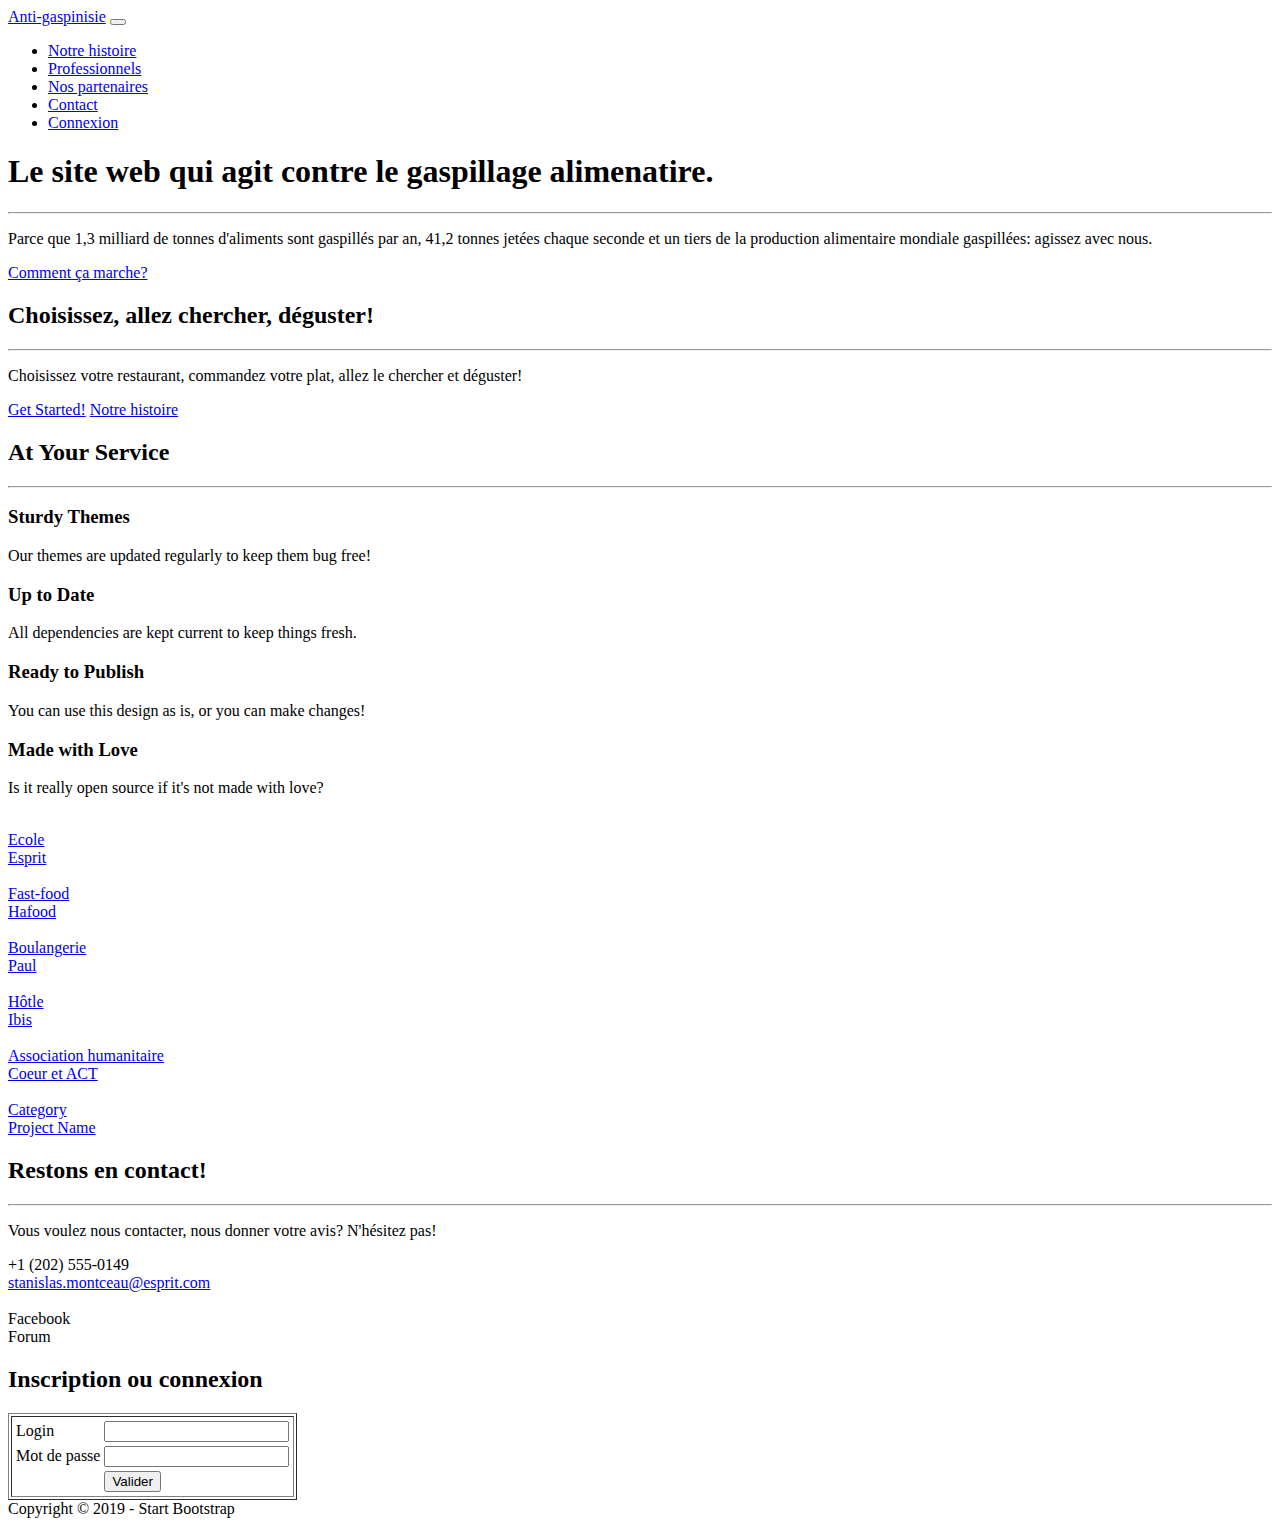
==== index.html @ c51cb7bf "Create index.html" ====
<!DOCTYPE html>
<html lang="en">

<head>

  <meta charset="utf-8">
  <meta name="viewport" content="width=device-width, initial-scale=1, shrink-to-fit=no">
  <meta name="description" content="">
  <meta name="author" content="">

  <title>Anti-Gaspinisie</title>

  <!-- Font Awesome Icons -->
  <link href="vendor/fontawesome-free/css/all.min.css" rel="stylesheet" type="text/css">

  <!-- Google Fonts -->
  <link href="https://fonts.googleapis.com/css?family=Merriweather+Sans:400,700" rel="stylesheet">
  <link href='https://fonts.googleapis.com/css?family=Merriweather:400,300,300italic,400italic,700,700italic' rel='stylesheet' type='text/css'>

  <!-- Plugin CSS -->
  <link href="vendor/magnific-popup/magnific-popup.css" rel="stylesheet">

  <!-- Theme CSS - Includes Bootstrap -->
  <link href="css/creative.min.css" rel="stylesheet">

</head>

<body id="page-top">

  <!-- Navigation -->
  <nav class="navbar navbar-expand-lg navbar-light fixed-top py-3" id="mainNav">
    <div class="container">
      <a class="navbar-brand js-scroll-trigger" href="#page-top">Anti-gaspinisie</a>
      <button class="navbar-toggler navbar-toggler-right" type="button" data-toggle="collapse" data-target="#navbarResponsive" aria-controls="navbarResponsive" aria-expanded="false" aria-label="Toggle navigation">
        <span class="navbar-toggler-icon"></span>
      </button>
      <div class="collapse navbar-collapse" id="navbarResponsive">
        <ul class="navbar-nav ml-auto my-2 my-lg-0">
          <li class="nav-item">
            <a class="nav-link js-scroll-trigger" href="#about">Notre histoire</a>
          </li>
          <li class="nav-item">
            <a class="nav-link js-scroll-trigger" href="#services">Professionnels</a>
          </li>
          <li class="nav-item">
            <a class="nav-link js-scroll-trigger" href="#portfolio">Nos partenaires</a>
          </li>
          <li class="nav-item">
            <a class="nav-link js-scroll-trigger" href="#contact">Contact</a>
          </li>
        <li class="nav-item">
          <a class="nav-link js-scroll-trigger" href="compte">Connexion</a>
        </li>
          </li>
        </ul>
      </div>
    </div>
  </nav>

  <!-- Masthead -->
  <header class="masthead">
    <div class="container h-100">
      <div class="row h-100 align-items-center justify-content-center text-center">
        <div class="col-lg-10 align-self-end">
          <h1 class="text-uppercase text-white font-weight-bold">Le site web qui agit contre le gaspillage alimenatire.</h1>
          <hr class="divider my-4">
        </div>
        <div class="col-lg-8 align-self-baseline">
          <p class="text-white-75 font-weight-light mb-5">Parce que 1,3 milliard de tonnes d'aliments sont gaspillés par an, 41,2 tonnes jetées chaque seconde et un tiers de la production alimentaire mondiale gaspillées: agissez avec nous.</p>
          <a class="btn btn-primary btn-xl js-scroll-trigger" href="#about">Comment ça marche?</a>
        </div>
      </div>
    </div>
  </header>

  <!-- About Section -->
  <section class="page-section bg-primary" id="about">
    <div class="container">
      <div class="row justify-content-center">
        <div class="col-lg-8 text-center">
          <h2 class="text-white mt-0">Choisissez, allez chercher, déguster!</h2>
          <hr class="divider light my-4">
          <p class="text-white-50 mb-4">Choisissez votre restaurant, commandez votre plat, allez le chercher et déguster!</p>
          <a class="btn btn-light btn-xl js-scroll-trigger" href="#services">Get Started!</a>
  <a class="btn btn-light btn-xl" href="notre histoire.html">Notre histoire</a>
        </div>
      </div>
    </div>
  </section>

  <!-- Services Section -->
  <section class="page-section" id="services">
    <div class="container">
      <h2 class="text-center mt-0">At Your Service</h2>
      <hr class="divider my-4">
      <div class="row">
        <div class="col-lg-3 col-md-6 text-center">
          <div class="mt-5">
            <i class="fas fa-4x fa-gem text-primary mb-4"></i>
            <h3 class="h4 mb-2">Sturdy Themes</h3>
            <p class="text-muted mb-0">Our themes are updated regularly to keep them bug free!</p>
          </div>
        </div>
        <div class="col-lg-3 col-md-6 text-center">
          <div class="mt-5">
            <i class="fas fa-4x fa-laptop-code text-primary mb-4"></i>
            <h3 class="h4 mb-2">Up to Date</h3>
            <p class="text-muted mb-0">All dependencies are kept current to keep things fresh.</p>
          </div>
        </div>
        <div class="col-lg-3 col-md-6 text-center">
          <div class="mt-5">
            <i class="fas fa-4x fa-globe text-primary mb-4"></i>
            <h3 class="h4 mb-2">Ready to Publish</h3>
            <p class="text-muted mb-0">You can use this design as is, or you can make changes!</p>
          </div>
        </div>
        <div class="col-lg-3 col-md-6 text-center">
          <div class="mt-5">
            <i class="fas fa-4x fa-heart text-primary mb-4"></i>
            <h3 class="h4 mb-2">Made with Love</h3>
            <p class="text-muted mb-0">Is it really open source if it's not made with love?</p>
          </div>
        </div>
      </div>
    </div>
  </section>

  <!-- Portfolio Section -->
  <section id="portfolio">
    <div class="container-fluid p-0">
      <div class="row no-gutters">
        <div class="col-lg-4 col-sm-6">
          <a class="portfolio-box" href="img/portfolio/fullsize/1.jpg">
            <img class="img-fluid" src="img/portfolio/thumbnails2/1.jpg" alt="">
            <div class="portfolio-box-caption">
              <div class="project-category text-white-50">
                Ecole
              </div>
              <div class="project-name">
                Esprit
              </div>
            </div>
          </a>
        </div>
        <div class="col-lg-4 col-sm-6">
          <a class="portfolio-box" href="img/portfolio/fullsize/2.jpg">
            <img class="img-fluid" src="img/portfolio/thumbnails2/2.jpg" alt="">
            <div class="portfolio-box-caption">
              <div class="project-category text-white-50">
                Fast-food
              </div>
              <div class="project-name">
                Hafood
              </div>
            </div>
          </a>
        </div>
        <div class="col-lg-4 col-sm-6">
          <a class="portfolio-box" href="img/portfolio/fullsize/3.jpg">
            <img class="img-fluid" src="img/portfolio/thumbnails2/3.jpg" alt="">
            <div class="portfolio-box-caption">
              <div class="project-category text-white-50">
                Boulangerie
              </div>
              <div class="project-name">
                Paul
              </div>
            </div>
          </a>
        </div>
        <div class="col-lg-4 col-sm-6">
          <a class="portfolio-box" href="img/portfolio/fullsize/4.jpg">
            <img class="img-fluid" src="img/portfolio/thumbnails2/4.jpg" alt="">
            <div class="portfolio-box-caption">
              <div class="project-category text-white-50">
                Hôtle 
              </div>
              <div class="project-name">
                Ibis
              </div>
            </div>
          </a>
        </div>
        <div class="col-lg-4 col-sm-6">
          <a class="portfolio-box" href="img/portfolio/fullsize/5.jpg">
            <img class="img-fluid" src="img/portfolio/thumbnails2/5.jpg" alt="">
            <div class="portfolio-box-caption">
              <div class="project-category text-white-50">
                Association humanitaire
              </div>
              <div class="project-name">
                Coeur et ACT
              </div>
            </div>
          </a>
        </div>
        <div class="col-lg-4 col-sm-6">
          <a class="portfolio-box" href="img/portfolio/fullsize/6.jpg">
            <img class="img-fluid" src="img/portfolio/thumbnails2/6.jpg" alt="">
            <div class="portfolio-box-caption p-3">
              <div class="project-category text-white-50">
                Category
              </div>
              <div class="project-name">
                Project Name
              </div>
            </div>
          </a>
        </div>
      </div>
    </div>
  </section>

   <!-- Contact Section -->
  <section class="page-section" id="contact">
    <div class="container">
      <div class="row justify-content-center">
        <div class="col-lg-8 text-center">
          <h2 class="mt-0">Restons en contact!</h2>
          <hr class="divider my-4">
          <p class="text-muted mb-5">Vous voulez nous contacter, nous donner votre avis? N'hésitez pas!</p>
        </div>
      </div>
      <div class="row">
        <div class="col-sm-6 ml-auto text-center">
          <i class="fas fa-phone fa-3x mb-3 text-muted"></i>
          <div>+1 (202) 555-0149</div>
        </div>
        <div class="col-sm-6 mr-auto text-center">
          <i class="fas fa-envelope fa-3x mb-3 text-muted"></i>
          <!-- Make sure to change the email address in anchor text AND the link below! -->
          <a class="d-block" href="mailto:stanislas.montceau@esprit.com">stanislas.montceau@esprit.com</a>
          </div>
        </div>
        <br>
      <div class="row">
        <div class="col-sm-6 ml-auto text-center">
          <a href="https://www.facebook.com/search/top/?q=gaspillage%20alimentaire%20tunisie&epa=SEARCH_BOX" class="fa fa-facebook fa-3x"></a>
          <div>Facebook</div>
        </div>
        <div class="col-sm-6 mr-auto text-center">
          <a href="https://www.mavoix.info/project/101/" class="fas fa-comments" style='font-size:36px'></a>
          <div>Forum</div>
        </div>
      </div>
</body>
</div>
        </div>
      </div>
    </div>
  </section>




 <!--Compte Section -->
  <section class="page-section" id="compte">
  <div class="container">
    <div class="row justify-content-center">
      <div class="col-lg-8 text-center">
        <h2 class="mt-0">Inscription ou connexion</h2>
<link type="text/css" rel="stylesheet" href="style.css">


<table class="contable">
<form >
<table border="1">
<tr>
<td>
<table>
            <tr>
              <td>Login</td>
              <td><input type="mail" name="mail" /></td>
            </tr>
            <tr>
              <td>Mot de passe</td>
              <td><input type="password" name="pwd" /></td>
            </tr>
         
            <tr>
            <td></td>
              <td><input type="button" value="Valider" class="button"/></td>
            </tr>   
        </table>
        </td>
        </tr>
</table>

</form>
</table>
</body>


  <!-- Footer -->
  <footer class="bg-light py-5">
    <div class="container">
      <div class="small text-center text-muted">Copyright &copy; 2019 - Start Bootstrap</div>
    </div>
  </footer>

  <!-- Bootstrap core JavaScript -->
  <script src="vendor/jquery/jquery.min.js"></script>
  <script src="vendor/bootstrap/js/bootstrap.bundle.min.js"></script>

  <!-- Plugin JavaScript -->
  <script src="vendor/jquery-easing/jquery.easing.min.js"></script>
  <script src="vendor/magnific-popup/jquery.magnific-popup.min.js"></script>

  <!-- Custom scripts for this template -->
  <script src="js/creative.min.js"></script>

</body>

</html>
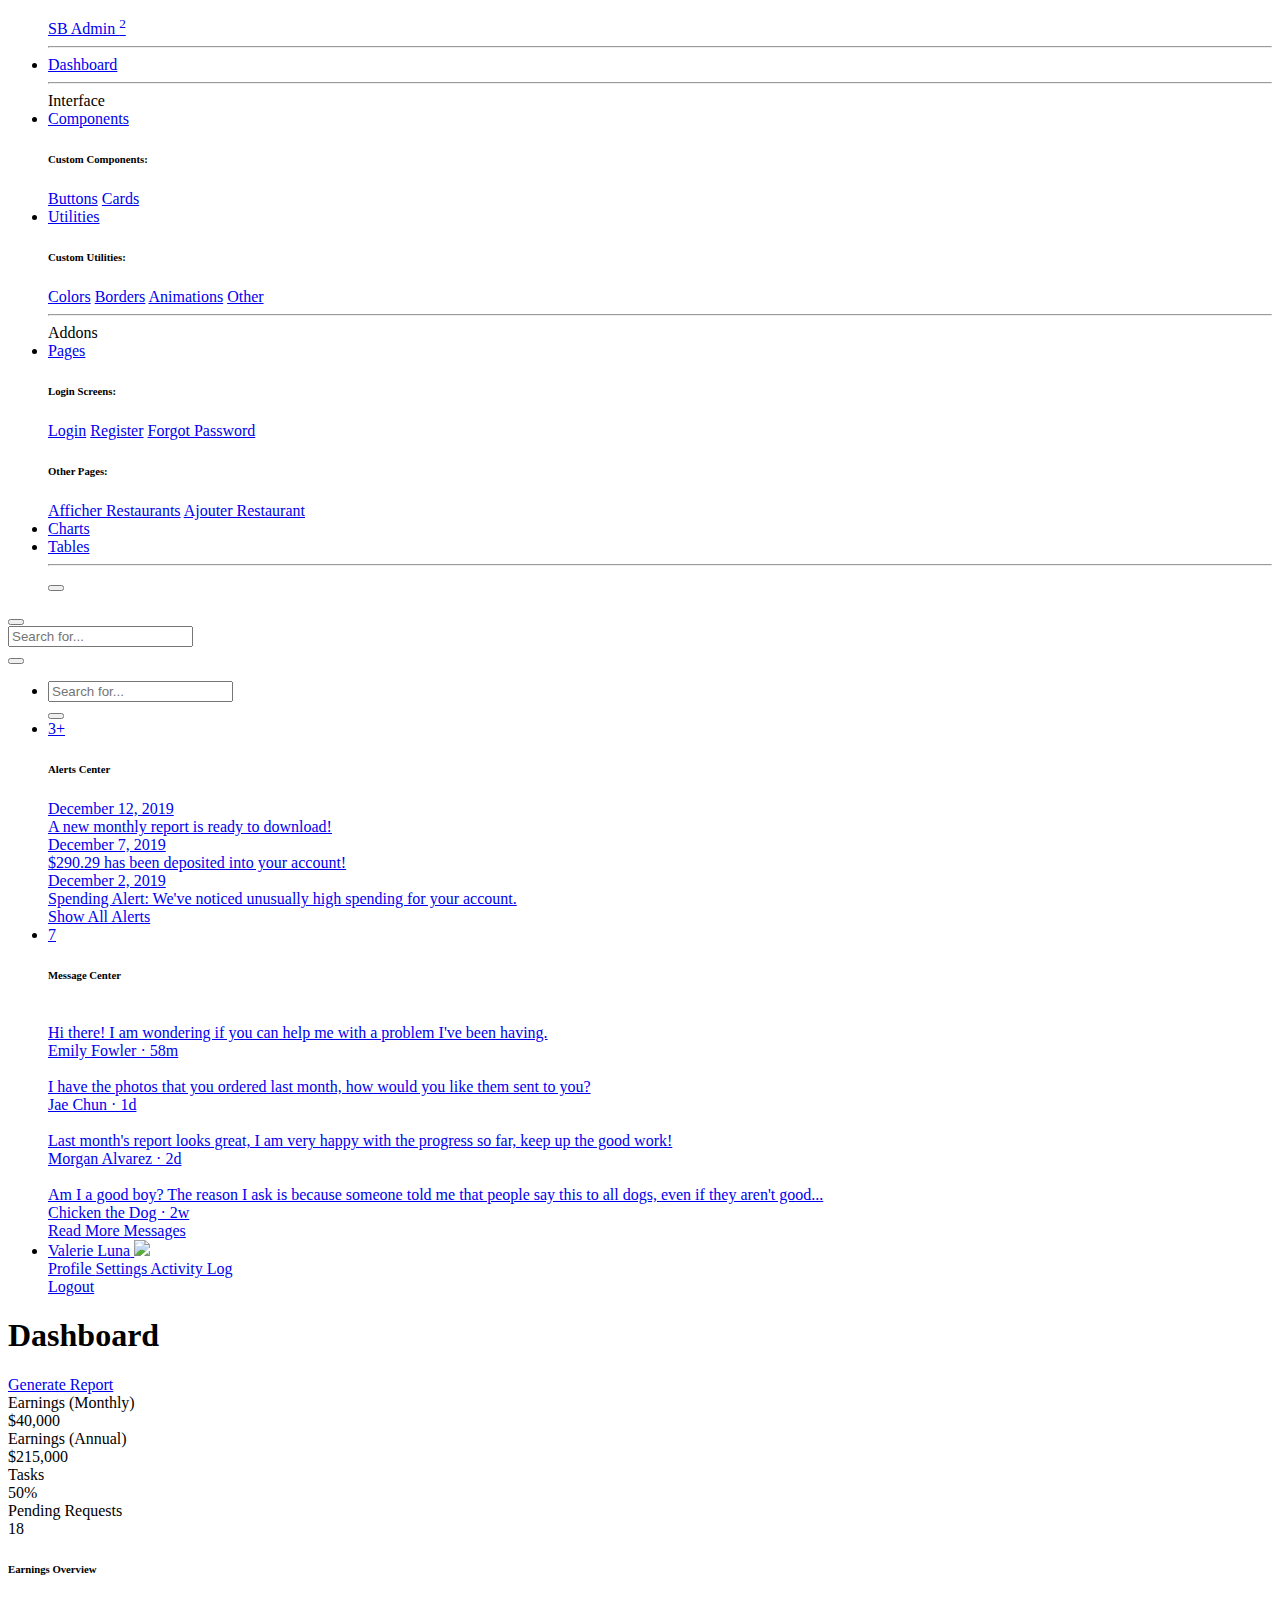
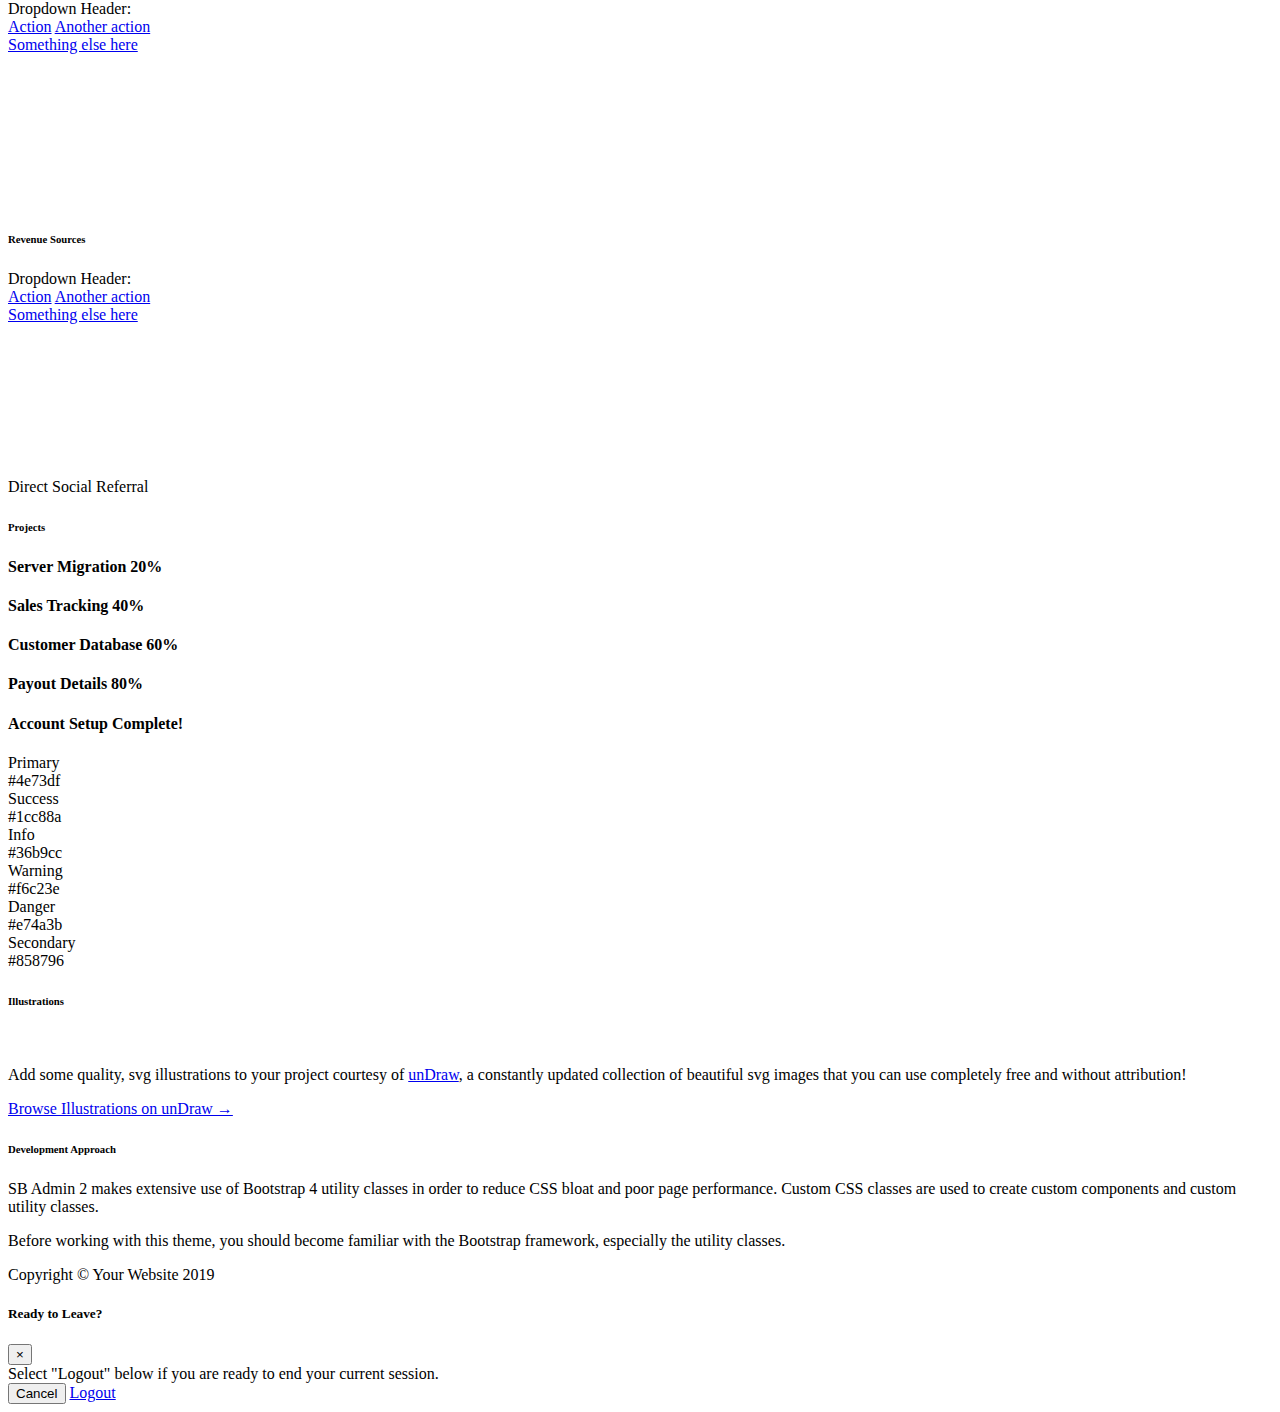
==== commit 60dc6dfd: "Add files via upload" ====
--- a/index.html
+++ b/index.html
@@ -4,314 +4,674 @@
 <head>
 
   <meta charset="utf-8">
+  <meta http-equiv="X-UA-Compatible" content="IE=edge">
   <meta name="viewport" content="width=device-width, initial-scale=1, shrink-to-fit=no">
   <meta name="description" content="">
   <meta name="author" content="">
 
-  <title>Anti-Gaspinisie</title>
-
-  <!-- Font Awesome Icons -->
+  <title>SB Admin 2 - Dashboard</title>
+
+  <!-- Custom fonts for this template-->
   <link href="vendor/fontawesome-free/css/all.min.css" rel="stylesheet" type="text/css">
-
-  <!-- Google Fonts -->
-  <link href="https://fonts.googleapis.com/css?family=Merriweather+Sans:400,700" rel="stylesheet">
-  <link href='https://fonts.googleapis.com/css?family=Merriweather:400,300,300italic,400italic,700,700italic' rel='stylesheet' type='text/css'>
-
-  <!-- Plugin CSS -->
-  <link href="vendor/magnific-popup/magnific-popup.css" rel="stylesheet">
-
-  <!-- Theme CSS - Includes Bootstrap -->
-  <link href="css/creative.min.css" rel="stylesheet">
+  <link href="https://fonts.googleapis.com/css?family=Nunito:200,200i,300,300i,400,400i,600,600i,700,700i,800,800i,900,900i" rel="stylesheet">
+
+  <!-- Custom styles for this template-->
+  <link href="css/sb-admin-2.min.css" rel="stylesheet">
 
 </head>
 
 <body id="page-top">
 
-  <!-- Navigation -->
-  <nav class="navbar navbar-expand-lg navbar-light fixed-top py-3" id="mainNav">
-    <div class="container">
-      <a class="navbar-brand js-scroll-trigger" href="#page-top">Anti-gaspinisie</a>
-      <button class="navbar-toggler navbar-toggler-right" type="button" data-toggle="collapse" data-target="#navbarResponsive" aria-controls="navbarResponsive" aria-expanded="false" aria-label="Toggle navigation">
-        <span class="navbar-toggler-icon"></span>
-      </button>
-      <div class="collapse navbar-collapse" id="navbarResponsive">
-        <ul class="navbar-nav ml-auto my-2 my-lg-0">
-          <li class="nav-item">
-            <a class="nav-link js-scroll-trigger" href="#about">Notre histoire</a>
-          </li>
-          <li class="nav-item">
-            <a class="nav-link js-scroll-trigger" href="#services">Professionnels</a>
-          </li>
-          <li class="nav-item">
-            <a class="nav-link js-scroll-trigger" href="#portfolio">Nos partenaires</a>
-          </li>
-          <li class="nav-item">
-            <a class="nav-link js-scroll-trigger" href="#contact">Contact</a>
-          </li>
-        <li class="nav-item">
-          <a class="nav-link js-scroll-trigger" href="compte">Connexion</a>
-        </li>
-          </li>
-        </ul>
+  <!-- Page Wrapper -->
+  <div id="wrapper">
+
+    <!-- Sidebar -->
+    <ul class="navbar-nav bg-gradient-primary sidebar sidebar-dark accordion" id="accordionSidebar">
+
+      <!-- Sidebar - Brand -->
+      <a class="sidebar-brand d-flex align-items-center justify-content-center" href="index.html">
+        <div class="sidebar-brand-icon rotate-n-15">
+          <i class="fas fa-laugh-wink"></i>
+        </div>
+        <div class="sidebar-brand-text mx-3">SB Admin <sup>2</div>
+      </a>
+
+      <!-- Divider -->
+      <hr class="sidebar-divider my-0">
+
+      <!-- Nav Item - Dashboard -->
+      <li class="nav-item active">
+        <a class="nav-link" href="index.html">
+          <i class="fas fa-fw fa-tachometer-alt"></i>
+          <span>Dashboard</span></a>
+      </li>
+
+      <!-- Divider -->
+      <hr class="sidebar-divider">
+
+      <!-- Heading -->
+      <div class="sidebar-heading">
+        Interface
+      </div>
+
+      <!-- Nav Item - Pages Collapse Menu -->
+      <li class="nav-item">
+        <a class="nav-link collapsed" href="#" data-toggle="collapse" data-target="#collapseTwo" aria-expanded="true" aria-controls="collapseTwo">
+          <i class="fas fa-fw fa-cog"></i>
+          <span>Components</span>
+        </a>
+        <div id="collapseTwo" class="collapse" aria-labelledby="headingTwo" data-parent="#accordionSidebar">
+          <div class="bg-white py-2 collapse-inner rounded">
+            <h6 class="collapse-header">Custom Components:</h6>
+            <a class="collapse-item" href="buttons.html">Buttons</a>
+            <a class="collapse-item" href="cards.html">Cards</a>
+          </div>
+        </div>
+      </li>
+
+      <!-- Nav Item - Utilities Collapse Menu -->
+      <li class="nav-item">
+        <a class="nav-link collapsed" href="#" data-toggle="collapse" data-target="#collapseUtilities" aria-expanded="true" aria-controls="collapseUtilities">
+          <i class="fas fa-fw fa-wrench"></i>
+          <span>Utilities</span>
+        </a>
+        <div id="collapseUtilities" class="collapse" aria-labelledby="headingUtilities" data-parent="#accordionSidebar">
+          <div class="bg-white py-2 collapse-inner rounded">
+            <h6 class="collapse-header">Custom Utilities:</h6>
+            <a class="collapse-item" href="utilities-color.html">Colors</a>
+            <a class="collapse-item" href="utilities-border.html">Borders</a>
+            <a class="collapse-item" href="utilities-animation.html">Animations</a>
+            <a class="collapse-item" href="utilities-other.html">Other</a>
+          </div>
+        </div>
+      </li>
+
+      <!-- Divider -->
+      <hr class="sidebar-divider">
+
+      <!-- Heading -->
+      <div class="sidebar-heading">
+        Addons
+      </div>
+
+      <!-- Nav Item - Pages Collapse Menu -->
+      <li class="nav-item">
+        <a class="nav-link collapsed" href="#" data-toggle="collapse" data-target="#collapsePages" aria-expanded="true" aria-controls="collapsePages">
+          <i class="fas fa-fw fa-folder"></i>
+          <span>Pages</span>
+        </a>
+        <div id="collapsePages" class="collapse" aria-labelledby="headingPages" data-parent="#accordionSidebar">
+          <div class="bg-white py-2 collapse-inner rounded">
+            <h6 class="collapse-header">Login Screens:</h6>
+            <a class="collapse-item" href="login.html">Login</a>
+            <a class="collapse-item" href="register.html">Register</a>
+            <a class="collapse-item" href="forgot-password.html">Forgot Password</a>
+            <div class="collapse-divider"></div>
+            <h6 class="collapse-header">Other Pages:</h6>
+            <a class="collapse-item active" href="afficherRestaurant.php">Afficher Restaurants</a>
+            <a class="collapse-item active" href="ajoutRestaurant.php">Ajouter Restaurant </a>
+          </div>
+        </div>
+      </li>
+
+      <!-- Nav Item - Charts -->
+      <li class="nav-item">
+        <a class="nav-link" href="charts.html">
+          <i class="fas fa-fw fa-chart-area"></i>
+          <span>Charts</span></a>
+      </li>
+
+      <!-- Nav Item - Tables -->
+      <li class="nav-item">
+        <a class="nav-link" href="tables.html">
+          <i class="fas fa-fw fa-table"></i>
+          <span>Tables</span></a>
+      </li>
+
+      <!-- Divider -->
+      <hr class="sidebar-divider d-none d-md-block">
+
+      <!-- Sidebar Toggler (Sidebar) -->
+      <div class="text-center d-none d-md-inline">
+        <button class="rounded-circle border-0" id="sidebarToggle"></button>
+      </div>
+
+    </ul>
+    <!-- End of Sidebar -->
+
+    <!-- Content Wrapper -->
+    <div id="content-wrapper" class="d-flex flex-column">
+
+      <!-- Main Content -->
+      <div id="content">
+
+        <!-- Topbar -->
+        <nav class="navbar navbar-expand navbar-light bg-white topbar mb-4 static-top shadow">
+
+          <!-- Sidebar Toggle (Topbar) -->
+          <button id="sidebarToggleTop" class="btn btn-link d-md-none rounded-circle mr-3">
+            <i class="fa fa-bars"></i>
+          </button>
+
+          <!-- Topbar Search -->
+          <form class="d-none d-sm-inline-block form-inline mr-auto ml-md-3 my-2 my-md-0 mw-100 navbar-search">
+            <div class="input-group">
+              <input type="text" class="form-control bg-light border-0 small" placeholder="Search for..." aria-label="Search" aria-describedby="basic-addon2">
+              <div class="input-group-append">
+                <button class="btn btn-primary" type="button">
+                  <i class="fas fa-search fa-sm"></i>
+                </button>
+              </div>
+            </div>
+          </form>
+
+          <!-- Topbar Navbar -->
+          <ul class="navbar-nav ml-auto">
+
+            <!-- Nav Item - Search Dropdown (Visible Only XS) -->
+            <li class="nav-item dropdown no-arrow d-sm-none">
+              <a class="nav-link dropdown-toggle" href="#" id="searchDropdown" role="button" data-toggle="dropdown" aria-haspopup="true" aria-expanded="false">
+                <i class="fas fa-search fa-fw"></i>
+              </a>
+              <!-- Dropdown - Messages -->
+              <div class="dropdown-menu dropdown-menu-right p-3 shadow animated--grow-in" aria-labelledby="searchDropdown">
+                <form class="form-inline mr-auto w-100 navbar-search">
+                  <div class="input-group">
+                    <input type="text" class="form-control bg-light border-0 small" placeholder="Search for..." aria-label="Search" aria-describedby="basic-addon2">
+                    <div class="input-group-append">
+                      <button class="btn btn-primary" type="button">
+                        <i class="fas fa-search fa-sm"></i>
+                      </button>
+                    </div>
+                  </div>
+                </form>
+              </div>
+            </li>
+
+            <!-- Nav Item - Alerts -->
+            <li class="nav-item dropdown no-arrow mx-1">
+              <a class="nav-link dropdown-toggle" href="#" id="alertsDropdown" role="button" data-toggle="dropdown" aria-haspopup="true" aria-expanded="false">
+                <i class="fas fa-bell fa-fw"></i>
+                <!-- Counter - Alerts -->
+                <span class="badge badge-danger badge-counter">3+</span>
+              </a>
+              <!-- Dropdown - Alerts -->
+              <div class="dropdown-list dropdown-menu dropdown-menu-right shadow animated--grow-in" aria-labelledby="alertsDropdown">
+                <h6 class="dropdown-header">
+                  Alerts Center
+                </h6>
+                <a class="dropdown-item d-flex align-items-center" href="#">
+                  <div class="mr-3">
+                    <div class="icon-circle bg-primary">
+                      <i class="fas fa-file-alt text-white"></i>
+                    </div>
+                  </div>
+                  <div>
+                    <div class="small text-gray-500">December 12, 2019</div>
+                    <span class="font-weight-bold">A new monthly report is ready to download!</span>
+                  </div>
+                </a>
+                <a class="dropdown-item d-flex align-items-center" href="#">
+                  <div class="mr-3">
+                    <div class="icon-circle bg-success">
+                      <i class="fas fa-donate text-white"></i>
+                    </div>
+                  </div>
+                  <div>
+                    <div class="small text-gray-500">December 7, 2019</div>
+                    $290.29 has been deposited into your account!
+                  </div>
+                </a>
+                <a class="dropdown-item d-flex align-items-center" href="#">
+                  <div class="mr-3">
+                    <div class="icon-circle bg-warning">
+                      <i class="fas fa-exclamation-triangle text-white"></i>
+                    </div>
+                  </div>
+                  <div>
+                    <div class="small text-gray-500">December 2, 2019</div>
+                    Spending Alert: We've noticed unusually high spending for your account.
+                  </div>
+                </a>
+                <a class="dropdown-item text-center small text-gray-500" href="#">Show All Alerts</a>
+              </div>
+            </li>
+
+            <!-- Nav Item - Messages -->
+            <li class="nav-item dropdown no-arrow mx-1">
+              <a class="nav-link dropdown-toggle" href="#" id="messagesDropdown" role="button" data-toggle="dropdown" aria-haspopup="true" aria-expanded="false">
+                <i class="fas fa-envelope fa-fw"></i>
+                <!-- Counter - Messages -->
+                <span class="badge badge-danger badge-counter">7</span>
+              </a>
+              <!-- Dropdown - Messages -->
+              <div class="dropdown-list dropdown-menu dropdown-menu-right shadow animated--grow-in" aria-labelledby="messagesDropdown">
+                <h6 class="dropdown-header">
+                  Message Center
+                </h6>
+                <a class="dropdown-item d-flex align-items-center" href="#">
+                  <div class="dropdown-list-image mr-3">
+                    <img class="rounded-circle" src="https://source.unsplash.com/fn_BT9fwg_E/60x60" alt="">
+                    <div class="status-indicator bg-success"></div>
+                  </div>
+                  <div class="font-weight-bold">
+                    <div class="text-truncate">Hi there! I am wondering if you can help me with a problem I've been having.</div>
+                    <div class="small text-gray-500">Emily Fowler · 58m</div>
+                  </div>
+                </a>
+                <a class="dropdown-item d-flex align-items-center" href="#">
+                  <div class="dropdown-list-image mr-3">
+                    <img class="rounded-circle" src="https://source.unsplash.com/AU4VPcFN4LE/60x60" alt="">
+                    <div class="status-indicator"></div>
+                  </div>
+                  <div>
+                    <div class="text-truncate">I have the photos that you ordered last month, how would you like them sent to you?</div>
+                    <div class="small text-gray-500">Jae Chun · 1d</div>
+                  </div>
+                </a>
+                <a class="dropdown-item d-flex align-items-center" href="#">
+                  <div class="dropdown-list-image mr-3">
+                    <img class="rounded-circle" src="https://source.unsplash.com/CS2uCrpNzJY/60x60" alt="">
+                    <div class="status-indicator bg-warning"></div>
+                  </div>
+                  <div>
+                    <div class="text-truncate">Last month's report looks great, I am very happy with the progress so far, keep up the good work!</div>
+                    <div class="small text-gray-500">Morgan Alvarez · 2d</div>
+                  </div>
+                </a>
+                <a class="dropdown-item d-flex align-items-center" href="#">
+                  <div class="dropdown-list-image mr-3">
+                    <img class="rounded-circle" src="https://source.unsplash.com/Mv9hjnEUHR4/60x60" alt="">
+                    <div class="status-indicator bg-success"></div>
+                  </div>
+                  <div>
+                    <div class="text-truncate">Am I a good boy? The reason I ask is because someone told me that people say this to all dogs, even if they aren't good...</div>
+                    <div class="small text-gray-500">Chicken the Dog · 2w</div>
+                  </div>
+                </a>
+                <a class="dropdown-item text-center small text-gray-500" href="#">Read More Messages</a>
+              </div>
+            </li>
+
+            <div class="topbar-divider d-none d-sm-block"></div>
+
+            <!-- Nav Item - User Information -->
+            <li class="nav-item dropdown no-arrow">
+              <a class="nav-link dropdown-toggle" href="#" id="userDropdown" role="button" data-toggle="dropdown" aria-haspopup="true" aria-expanded="false">
+                <span class="mr-2 d-none d-lg-inline text-gray-600 small">Valerie Luna</span>
+                <img class="img-profile rounded-circle" src="https://source.unsplash.com/QAB-WJcbgJk/60x60">
+              </a>
+              <!-- Dropdown - User Information -->
+              <div class="dropdown-menu dropdown-menu-right shadow animated--grow-in" aria-labelledby="userDropdown">
+                <a class="dropdown-item" href="#">
+                  <i class="fas fa-user fa-sm fa-fw mr-2 text-gray-400"></i>
+                  Profile
+                </a>
+                <a class="dropdown-item" href="#">
+                  <i class="fas fa-cogs fa-sm fa-fw mr-2 text-gray-400"></i>
+                  Settings
+                </a>
+                <a class="dropdown-item" href="#">
+                  <i class="fas fa-list fa-sm fa-fw mr-2 text-gray-400"></i>
+                  Activity Log
+                </a>
+                <div class="dropdown-divider"></div>
+                <a class="dropdown-item" href="#" data-toggle="modal" data-target="#logoutModal">
+                  <i class="fas fa-sign-out-alt fa-sm fa-fw mr-2 text-gray-400"></i>
+                  Logout
+                </a>
+              </div>
+            </li>
+
+          </ul>
+
+        </nav>
+        <!-- End of Topbar -->
+
+        <!-- Begin Page Content -->
+        <div class="container-fluid">
+
+          <!-- Page Heading -->
+          <div class="d-sm-flex align-items-center justify-content-between mb-4">
+            <h1 class="h3 mb-0 text-gray-800">Dashboard</h1>
+            <a href="#" class="d-none d-sm-inline-block btn btn-sm btn-primary shadow-sm"><i class="fas fa-download fa-sm text-white-50"></i> Generate Report</a>
+          </div>
+
+          <!-- Content Row -->
+          <div class="row">
+
+            <!-- Earnings (Monthly) Card Example -->
+            <div class="col-xl-3 col-md-6 mb-4">
+              <div class="card border-left-primary shadow h-100 py-2">
+                <div class="card-body">
+                  <div class="row no-gutters align-items-center">
+                    <div class="col mr-2">
+                      <div class="text-xs font-weight-bold text-primary text-uppercase mb-1">Earnings (Monthly)</div>
+                      <div class="h5 mb-0 font-weight-bold text-gray-800">$40,000</div>
+                    </div>
+                    <div class="col-auto">
+                      <i class="fas fa-calendar fa-2x text-gray-300"></i>
+                    </div>
+                  </div>
+                </div>
+              </div>
+            </div>
+
+            <!-- Earnings (Monthly) Card Example -->
+            <div class="col-xl-3 col-md-6 mb-4">
+              <div class="card border-left-success shadow h-100 py-2">
+                <div class="card-body">
+                  <div class="row no-gutters align-items-center">
+                    <div class="col mr-2">
+                      <div class="text-xs font-weight-bold text-success text-uppercase mb-1">Earnings (Annual)</div>
+                      <div class="h5 mb-0 font-weight-bold text-gray-800">$215,000</div>
+                    </div>
+                    <div class="col-auto">
+                      <i class="fas fa-dollar-sign fa-2x text-gray-300"></i>
+                    </div>
+                  </div>
+                </div>
+              </div>
+            </div>
+
+            <!-- Earnings (Monthly) Card Example -->
+            <div class="col-xl-3 col-md-6 mb-4">
+              <div class="card border-left-info shadow h-100 py-2">
+                <div class="card-body">
+                  <div class="row no-gutters align-items-center">
+                    <div class="col mr-2">
+                      <div class="text-xs font-weight-bold text-info text-uppercase mb-1">Tasks</div>
+                      <div class="row no-gutters align-items-center">
+                        <div class="col-auto">
+                          <div class="h5 mb-0 mr-3 font-weight-bold text-gray-800">50%</div>
+                        </div>
+                        <div class="col">
+                          <div class="progress progress-sm mr-2">
+                            <div class="progress-bar bg-info" role="progressbar" style="width: 50%" aria-valuenow="50" aria-valuemin="0" aria-valuemax="100"></div>
+                          </div>
+                        </div>
+                      </div>
+                    </div>
+                    <div class="col-auto">
+                      <i class="fas fa-clipboard-list fa-2x text-gray-300"></i>
+                    </div>
+                  </div>
+                </div>
+              </div>
+            </div>
+
+            <!-- Pending Requests Card Example -->
+            <div class="col-xl-3 col-md-6 mb-4">
+              <div class="card border-left-warning shadow h-100 py-2">
+                <div class="card-body">
+                  <div class="row no-gutters align-items-center">
+                    <div class="col mr-2">
+                      <div class="text-xs font-weight-bold text-warning text-uppercase mb-1">Pending Requests</div>
+                      <div class="h5 mb-0 font-weight-bold text-gray-800">18</div>
+                    </div>
+                    <div class="col-auto">
+                      <i class="fas fa-comments fa-2x text-gray-300"></i>
+                    </div>
+                  </div>
+                </div>
+              </div>
+            </div>
+          </div>
+
+          <!-- Content Row -->
+
+          <div class="row">
+
+            <!-- Area Chart -->
+            <div class="col-xl-8 col-lg-7">
+              <div class="card shadow mb-4">
+                <!-- Card Header - Dropdown -->
+                <div class="card-header py-3 d-flex flex-row align-items-center justify-content-between">
+                  <h6 class="m-0 font-weight-bold text-primary">Earnings Overview</h6>
+                  <div class="dropdown no-arrow">
+                    <a class="dropdown-toggle" href="#" role="button" id="dropdownMenuLink" data-toggle="dropdown" aria-haspopup="true" aria-expanded="false">
+                      <i class="fas fa-ellipsis-v fa-sm fa-fw text-gray-400"></i>
+                    </a>
+                    <div class="dropdown-menu dropdown-menu-right shadow animated--fade-in" aria-labelledby="dropdownMenuLink">
+                      <div class="dropdown-header">Dropdown Header:</div>
+                      <a class="dropdown-item" href="#">Action</a>
+                      <a class="dropdown-item" href="#">Another action</a>
+                      <div class="dropdown-divider"></div>
+                      <a class="dropdown-item" href="#">Something else here</a>
+                    </div>
+                  </div>
+                </div>
+                <!-- Card Body -->
+                <div class="card-body">
+                  <div class="chart-area">
+                    <canvas id="myAreaChart"></canvas>
+                  </div>
+                </div>
+              </div>
+            </div>
+
+            <!-- Pie Chart -->
+            <div class="col-xl-4 col-lg-5">
+              <div class="card shadow mb-4">
+                <!-- Card Header - Dropdown -->
+                <div class="card-header py-3 d-flex flex-row align-items-center justify-content-between">
+                  <h6 class="m-0 font-weight-bold text-primary">Revenue Sources</h6>
+                  <div class="dropdown no-arrow">
+                    <a class="dropdown-toggle" href="#" role="button" id="dropdownMenuLink" data-toggle="dropdown" aria-haspopup="true" aria-expanded="false">
+                      <i class="fas fa-ellipsis-v fa-sm fa-fw text-gray-400"></i>
+                    </a>
+                    <div class="dropdown-menu dropdown-menu-right shadow animated--fade-in" aria-labelledby="dropdownMenuLink">
+                      <div class="dropdown-header">Dropdown Header:</div>
+                      <a class="dropdown-item" href="#">Action</a>
+                      <a class="dropdown-item" href="#">Another action</a>
+                      <div class="dropdown-divider"></div>
+                      <a class="dropdown-item" href="#">Something else here</a>
+                    </div>
+                  </div>
+                </div>
+                <!-- Card Body -->
+                <div class="card-body">
+                  <div class="chart-pie pt-4 pb-2">
+                    <canvas id="myPieChart"></canvas>
+                  </div>
+                  <div class="mt-4 text-center small">
+                    <span class="mr-2">
+                      <i class="fas fa-circle text-primary"></i> Direct
+                    </span>
+                    <span class="mr-2">
+                      <i class="fas fa-circle text-success"></i> Social
+                    </span>
+                    <span class="mr-2">
+                      <i class="fas fa-circle text-info"></i> Referral
+                    </span>
+                  </div>
+                </div>
+              </div>
+            </div>
+          </div>
+
+          <!-- Content Row -->
+          <div class="row">
+
+            <!-- Content Column -->
+            <div class="col-lg-6 mb-4">
+
+              <!-- Project Card Example -->
+              <div class="card shadow mb-4">
+                <div class="card-header py-3">
+                  <h6 class="m-0 font-weight-bold text-primary">Projects</h6>
+                </div>
+                <div class="card-body">
+                  <h4 class="small font-weight-bold">Server Migration <span class="float-right">20%</span></h4>
+                  <div class="progress mb-4">
+                    <div class="progress-bar bg-danger" role="progressbar" style="width: 20%" aria-valuenow="20" aria-valuemin="0" aria-valuemax="100"></div>
+                  </div>
+                  <h4 class="small font-weight-bold">Sales Tracking <span class="float-right">40%</span></h4>
+                  <div class="progress mb-4">
+                    <div class="progress-bar bg-warning" role="progressbar" style="width: 40%" aria-valuenow="40" aria-valuemin="0" aria-valuemax="100"></div>
+                  </div>
+                  <h4 class="small font-weight-bold">Customer Database <span class="float-right">60%</span></h4>
+                  <div class="progress mb-4">
+                    <div class="progress-bar" role="progressbar" style="width: 60%" aria-valuenow="60" aria-valuemin="0" aria-valuemax="100"></div>
+                  </div>
+                  <h4 class="small font-weight-bold">Payout Details <span class="float-right">80%</span></h4>
+                  <div class="progress mb-4">
+                    <div class="progress-bar bg-info" role="progressbar" style="width: 80%" aria-valuenow="80" aria-valuemin="0" aria-valuemax="100"></div>
+                  </div>
+                  <h4 class="small font-weight-bold">Account Setup <span class="float-right">Complete!</span></h4>
+                  <div class="progress">
+                    <div class="progress-bar bg-success" role="progressbar" style="width: 100%" aria-valuenow="100" aria-valuemin="0" aria-valuemax="100"></div>
+                  </div>
+                </div>
+              </div>
+
+              <!-- Color System -->
+              <div class="row">
+                <div class="col-lg-6 mb-4">
+                  <div class="card bg-primary text-white shadow">
+                    <div class="card-body">
+                      Primary
+                      <div class="text-white-50 small">#4e73df</div>
+                    </div>
+                  </div>
+                </div>
+                <div class="col-lg-6 mb-4">
+                  <div class="card bg-success text-white shadow">
+                    <div class="card-body">
+                      Success
+                      <div class="text-white-50 small">#1cc88a</div>
+                    </div>
+                  </div>
+                </div>
+                <div class="col-lg-6 mb-4">
+                  <div class="card bg-info text-white shadow">
+                    <div class="card-body">
+                      Info
+                      <div class="text-white-50 small">#36b9cc</div>
+                    </div>
+                  </div>
+                </div>
+                <div class="col-lg-6 mb-4">
+                  <div class="card bg-warning text-white shadow">
+                    <div class="card-body">
+                      Warning
+                      <div class="text-white-50 small">#f6c23e</div>
+                    </div>
+                  </div>
+                </div>
+                <div class="col-lg-6 mb-4">
+                  <div class="card bg-danger text-white shadow">
+                    <div class="card-body">
+                      Danger
+                      <div class="text-white-50 small">#e74a3b</div>
+                    </div>
+                  </div>
+                </div>
+                <div class="col-lg-6 mb-4">
+                  <div class="card bg-secondary text-white shadow">
+                    <div class="card-body">
+                      Secondary
+                      <div class="text-white-50 small">#858796</div>
+                    </div>
+                  </div>
+                </div>
+              </div>
+
+            </div>
+
+            <div class="col-lg-6 mb-4">
+
+              <!-- Illustrations -->
+              <div class="card shadow mb-4">
+                <div class="card-header py-3">
+                  <h6 class="m-0 font-weight-bold text-primary">Illustrations</h6>
+                </div>
+                <div class="card-body">
+                  <div class="text-center">
+                    <img class="img-fluid px-3 px-sm-4 mt-3 mb-4" style="width: 25rem;" src="img/undraw_posting_photo.svg" alt="">
+                  </div>
+                  <p>Add some quality, svg illustrations to your project courtesy of <a target="_blank" rel="nofollow" href="https://undraw.co/">unDraw</a>, a constantly updated collection of beautiful svg images that you can use completely free and without attribution!</p>
+                  <a target="_blank" rel="nofollow" href="https://undraw.co/">Browse Illustrations on unDraw &rarr;</a>
+                </div>
+              </div>
+
+              <!-- Approach -->
+              <div class="card shadow mb-4">
+                <div class="card-header py-3">
+                  <h6 class="m-0 font-weight-bold text-primary">Development Approach</h6>
+                </div>
+                <div class="card-body">
+                  <p>SB Admin 2 makes extensive use of Bootstrap 4 utility classes in order to reduce CSS bloat and poor page performance. Custom CSS classes are used to create custom components and custom utility classes.</p>
+                  <p class="mb-0">Before working with this theme, you should become familiar with the Bootstrap framework, especially the utility classes.</p>
+                </div>
+              </div>
+
+            </div>
+          </div>
+
+        </div>
+        <!-- /.container-fluid -->
+
+      </div>
+      <!-- End of Main Content -->
+
+      <!-- Footer -->
+      <footer class="sticky-footer bg-white">
+        <div class="container my-auto">
+          <div class="copyright text-center my-auto">
+            <span>Copyright &copy; Your Website 2019</span>
+          </div>
+        </div>
+      </footer>
+      <!-- End of Footer -->
+
+    </div>
+    <!-- End of Content Wrapper -->
+
+  </div>
+  <!-- End of Page Wrapper -->
+
+  <!-- Scroll to Top Button-->
+  <a class="scroll-to-top rounded" href="#page-top">
+    <i class="fas fa-angle-up"></i>
+  </a>
+
+  <!-- Logout Modal-->
+  <div class="modal fade" id="logoutModal" tabindex="-1" role="dialog" aria-labelledby="exampleModalLabel" aria-hidden="true">
+    <div class="modal-dialog" role="document">
+      <div class="modal-content">
+        <div class="modal-header">
+          <h5 class="modal-title" id="exampleModalLabel">Ready to Leave?</h5>
+          <button class="close" type="button" data-dismiss="modal" aria-label="Close">
+            <span aria-hidden="true">×</span>
+          </button>
+        </div>
+        <div class="modal-body">Select "Logout" below if you are ready to end your current session.</div>
+        <div class="modal-footer">
+          <button class="btn btn-secondary" type="button" data-dismiss="modal">Cancel</button>
+          <a class="btn btn-primary" href="login.html">Logout</a>
+        </div>
       </div>
     </div>
-  </nav>
-
-  <!-- Masthead -->
-  <header class="masthead">
-    <div class="container h-100">
-      <div class="row h-100 align-items-center justify-content-center text-center">
-        <div class="col-lg-10 align-self-end">
-          <h1 class="text-uppercase text-white font-weight-bold">Le site web qui agit contre le gaspillage alimenatire.</h1>
-          <hr class="divider my-4">
-        </div>
-        <div class="col-lg-8 align-self-baseline">
-          <p class="text-white-75 font-weight-light mb-5">Parce que 1,3 milliard de tonnes d'aliments sont gaspillés par an, 41,2 tonnes jetées chaque seconde et un tiers de la production alimentaire mondiale gaspillées: agissez avec nous.</p>
-          <a class="btn btn-primary btn-xl js-scroll-trigger" href="#about">Comment ça marche?</a>
-        </div>
-      </div>
-    </div>
-  </header>
-
-  <!-- About Section -->
-  <section class="page-section bg-primary" id="about">
-    <div class="container">
-      <div class="row justify-content-center">
-        <div class="col-lg-8 text-center">
-          <h2 class="text-white mt-0">Choisissez, allez chercher, déguster!</h2>
-          <hr class="divider light my-4">
-          <p class="text-white-50 mb-4">Choisissez votre restaurant, commandez votre plat, allez le chercher et déguster!</p>
-          <a class="btn btn-light btn-xl js-scroll-trigger" href="#services">Get Started!</a>
-  <a class="btn btn-light btn-xl" href="notre histoire.html">Notre histoire</a>
-        </div>
-      </div>
-    </div>
-  </section>
-
-  <!-- Services Section -->
-  <section class="page-section" id="services">
-    <div class="container">
-      <h2 class="text-center mt-0">At Your Service</h2>
-      <hr class="divider my-4">
-      <div class="row">
-        <div class="col-lg-3 col-md-6 text-center">
-          <div class="mt-5">
-            <i class="fas fa-4x fa-gem text-primary mb-4"></i>
-            <h3 class="h4 mb-2">Sturdy Themes</h3>
-            <p class="text-muted mb-0">Our themes are updated regularly to keep them bug free!</p>
-          </div>
-        </div>
-        <div class="col-lg-3 col-md-6 text-center">
-          <div class="mt-5">
-            <i class="fas fa-4x fa-laptop-code text-primary mb-4"></i>
-            <h3 class="h4 mb-2">Up to Date</h3>
-            <p class="text-muted mb-0">All dependencies are kept current to keep things fresh.</p>
-          </div>
-        </div>
-        <div class="col-lg-3 col-md-6 text-center">
-          <div class="mt-5">
-            <i class="fas fa-4x fa-globe text-primary mb-4"></i>
-            <h3 class="h4 mb-2">Ready to Publish</h3>
-            <p class="text-muted mb-0">You can use this design as is, or you can make changes!</p>
-          </div>
-        </div>
-        <div class="col-lg-3 col-md-6 text-center">
-          <div class="mt-5">
-            <i class="fas fa-4x fa-heart text-primary mb-4"></i>
-            <h3 class="h4 mb-2">Made with Love</h3>
-            <p class="text-muted mb-0">Is it really open source if it's not made with love?</p>
-          </div>
-        </div>
-      </div>
-    </div>
-  </section>
-
-  <!-- Portfolio Section -->
-  <section id="portfolio">
-    <div class="container-fluid p-0">
-      <div class="row no-gutters">
-        <div class="col-lg-4 col-sm-6">
-          <a class="portfolio-box" href="img/portfolio/fullsize/1.jpg">
-            <img class="img-fluid" src="img/portfolio/thumbnails2/1.jpg" alt="">
-            <div class="portfolio-box-caption">
-              <div class="project-category text-white-50">
-                Ecole
-              </div>
-              <div class="project-name">
-                Esprit
-              </div>
-            </div>
-          </a>
-        </div>
-        <div class="col-lg-4 col-sm-6">
-          <a class="portfolio-box" href="img/portfolio/fullsize/2.jpg">
-            <img class="img-fluid" src="img/portfolio/thumbnails2/2.jpg" alt="">
-            <div class="portfolio-box-caption">
-              <div class="project-category text-white-50">
-                Fast-food
-              </div>
-              <div class="project-name">
-                Hafood
-              </div>
-            </div>
-          </a>
-        </div>
-        <div class="col-lg-4 col-sm-6">
-          <a class="portfolio-box" href="img/portfolio/fullsize/3.jpg">
-            <img class="img-fluid" src="img/portfolio/thumbnails2/3.jpg" alt="">
-            <div class="portfolio-box-caption">
-              <div class="project-category text-white-50">
-                Boulangerie
-              </div>
-              <div class="project-name">
-                Paul
-              </div>
-            </div>
-          </a>
-        </div>
-        <div class="col-lg-4 col-sm-6">
-          <a class="portfolio-box" href="img/portfolio/fullsize/4.jpg">
-            <img class="img-fluid" src="img/portfolio/thumbnails2/4.jpg" alt="">
-            <div class="portfolio-box-caption">
-              <div class="project-category text-white-50">
-                Hôtle 
-              </div>
-              <div class="project-name">
-                Ibis
-              </div>
-            </div>
-          </a>
-        </div>
-        <div class="col-lg-4 col-sm-6">
-          <a class="portfolio-box" href="img/portfolio/fullsize/5.jpg">
-            <img class="img-fluid" src="img/portfolio/thumbnails2/5.jpg" alt="">
-            <div class="portfolio-box-caption">
-              <div class="project-category text-white-50">
-                Association humanitaire
-              </div>
-              <div class="project-name">
-                Coeur et ACT
-              </div>
-            </div>
-          </a>
-        </div>
-        <div class="col-lg-4 col-sm-6">
-          <a class="portfolio-box" href="img/portfolio/fullsize/6.jpg">
-            <img class="img-fluid" src="img/portfolio/thumbnails2/6.jpg" alt="">
-            <div class="portfolio-box-caption p-3">
-              <div class="project-category text-white-50">
-                Category
-              </div>
-              <div class="project-name">
-                Project Name
-              </div>
-            </div>
-          </a>
-        </div>
-      </div>
-    </div>
-  </section>
-
-   <!-- Contact Section -->
-  <section class="page-section" id="contact">
-    <div class="container">
-      <div class="row justify-content-center">
-        <div class="col-lg-8 text-center">
-          <h2 class="mt-0">Restons en contact!</h2>
-          <hr class="divider my-4">
-          <p class="text-muted mb-5">Vous voulez nous contacter, nous donner votre avis? N'hésitez pas!</p>
-        </div>
-      </div>
-      <div class="row">
-        <div class="col-sm-6 ml-auto text-center">
-          <i class="fas fa-phone fa-3x mb-3 text-muted"></i>
-          <div>+1 (202) 555-0149</div>
-        </div>
-        <div class="col-sm-6 mr-auto text-center">
-          <i class="fas fa-envelope fa-3x mb-3 text-muted"></i>
-          <!-- Make sure to change the email address in anchor text AND the link below! -->
-          <a class="d-block" href="mailto:stanislas.montceau@esprit.com">stanislas.montceau@esprit.com</a>
-          </div>
-        </div>
-        <br>
-      <div class="row">
-        <div class="col-sm-6 ml-auto text-center">
-          <a href="https://www.facebook.com/search/top/?q=gaspillage%20alimentaire%20tunisie&epa=SEARCH_BOX" class="fa fa-facebook fa-3x"></a>
-          <div>Facebook</div>
-        </div>
-        <div class="col-sm-6 mr-auto text-center">
-          <a href="https://www.mavoix.info/project/101/" class="fas fa-comments" style='font-size:36px'></a>
-          <div>Forum</div>
-        </div>
-      </div>
-</body>
-</div>
-        </div>
-      </div>
-    </div>
-  </section>
-
-
-
-
- <!--Compte Section -->
-  <section class="page-section" id="compte">
-  <div class="container">
-    <div class="row justify-content-center">
-      <div class="col-lg-8 text-center">
-        <h2 class="mt-0">Inscription ou connexion</h2>
-<link type="text/css" rel="stylesheet" href="style.css">
-
-
-<table class="contable">
-<form >
-<table border="1">
-<tr>
-<td>
-<table>
-            <tr>
-              <td>Login</td>
-              <td><input type="mail" name="mail" /></td>
-            </tr>
-            <tr>
-              <td>Mot de passe</td>
-              <td><input type="password" name="pwd" /></td>
-            </tr>
-         
-            <tr>
-            <td></td>
-              <td><input type="button" value="Valider" class="button"/></td>
-            </tr>   
-        </table>
-        </td>
-        </tr>
-</table>
-
-</form>
-</table>
-</body>
-
-
-  <!-- Footer -->
-  <footer class="bg-light py-5">
-    <div class="container">
-      <div class="small text-center text-muted">Copyright &copy; 2019 - Start Bootstrap</div>
-    </div>
-  </footer>
-
-  <!-- Bootstrap core JavaScript -->
+  </div>
+
+  <!-- Bootstrap core JavaScript-->
   <script src="vendor/jquery/jquery.min.js"></script>
   <script src="vendor/bootstrap/js/bootstrap.bundle.min.js"></script>
 
-  <!-- Plugin JavaScript -->
+  <!-- Core plugin JavaScript-->
   <script src="vendor/jquery-easing/jquery.easing.min.js"></script>
-  <script src="vendor/magnific-popup/jquery.magnific-popup.min.js"></script>
-
-  <!-- Custom scripts for this template -->
-  <script src="js/creative.min.js"></script>
+
+  <!-- Custom scripts for all pages-->
+  <script src="js/sb-admin-2.min.js"></script>
+
+  <!-- Page level plugins -->
+  <script src="vendor/chart.js/Chart.min.js"></script>
+
+  <!-- Page level custom scripts -->
+  <script src="js/demo/chart-area-demo.js"></script>
+  <script src="js/demo/chart-pie-demo.js"></script>
 
 </body>
 
 </html>
-
-
